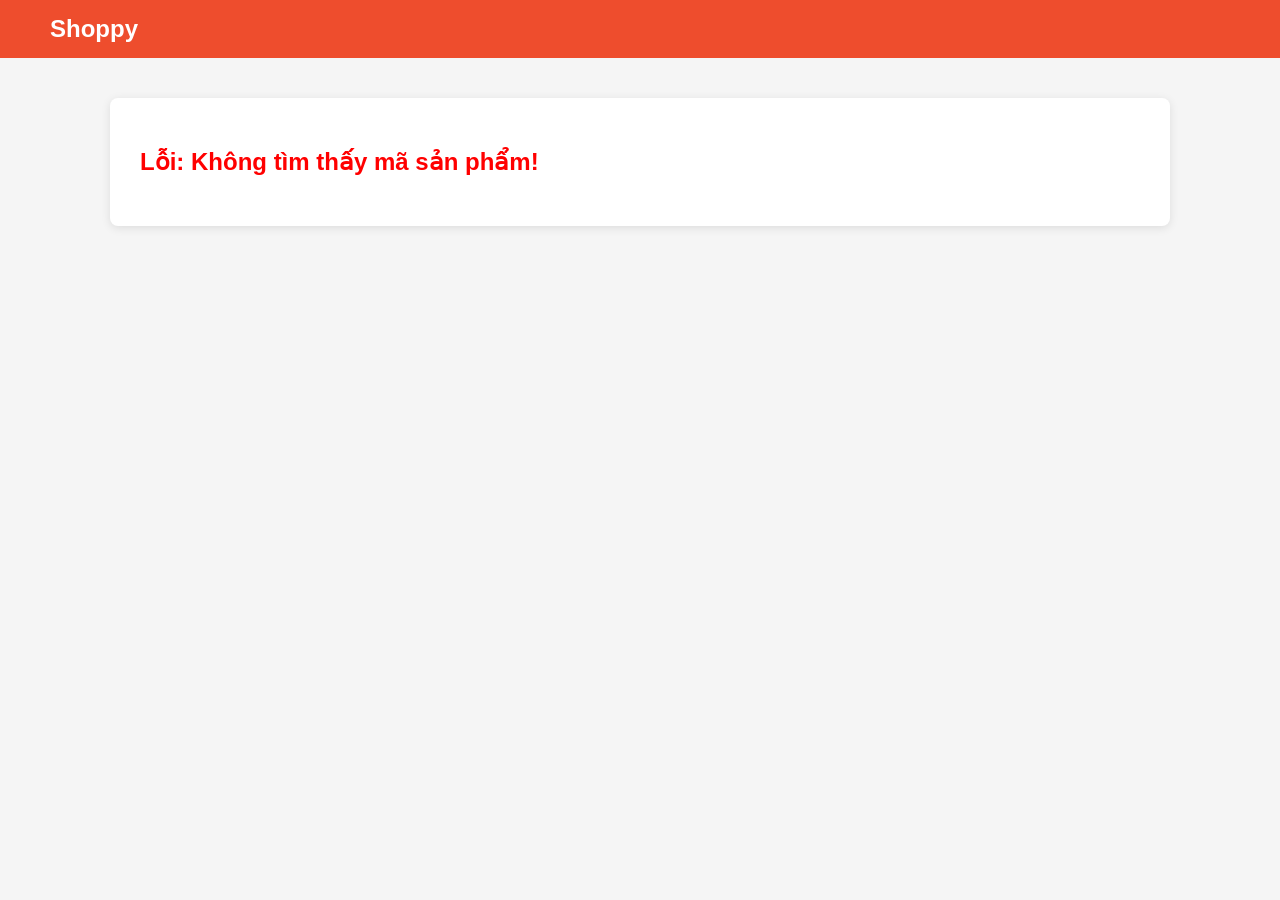
==== frontend/product-detail.html @ 2c153cbc "SCRUM-15 Hoàn thành giao diện hiển thị chi tiết sản phẩm" ====
<!DOCTYPE html>
<html lang="vi">
<head>
    <meta charset="UTF-8">
    <title>Chi tiết sản phẩm - Shoppy</title>
    <style>
        /* Tận dụng lại một số CSS cơ bản */
        body { margin: 0; font-family: Arial, sans-serif; background-color: #f5f5f5; }
        header { background-color: #ee4d2d; padding: 15px 50px; color: white; display: flex; justify-content: space-between; align-items: center;}
        header a { color: white; text-decoration: none; font-weight: bold; font-size: 24px;}
        
        /* Cấu trúc chia đôi màn hình cho phần chi tiết */
        .container { 
            max-width: 1000px; 
            margin: 40px auto; 
            background: white; 
            padding: 30px; 
            border-radius: 8px; 
            box-shadow: 0 2px 10px rgba(0,0,0,0.1); 
            display: flex; /* Dàn hàng ngang */
            gap: 40px; 
        }
        
        /* Cột trái: Ảnh sản phẩm */
        .product-image { 
            width: 400px; 
            height: 400px; 
            object-fit: cover; 
            border-radius: 8px; 
            border: 1px solid #eee;
        }
        
        /* Cột phải: Thông tin */
        .product-info { flex: 1; }
        .product-title { font-size: 28px; margin-top: 0; color: #333; }
        .product-price { 
            font-size: 32px; color: #ee4d2d; font-weight: bold; 
            margin: 20px 0; background: #fafafa; padding: 15px; border-radius: 4px;
        }
        .product-meta { font-size: 16px; color: #666; margin-bottom: 20px; line-height: 1.6;}
        
        /* Nút Đặt mua */
        .btn-buy { 
            background-color: #ee4d2d; color: white; border: none; 
            padding: 15px 40px; font-size: 18px; border-radius: 4px; 
            cursor: pointer; font-weight: bold; transition: 0.3s;
        }
        .btn-buy:hover { background-color: #d73211; }
        
        /* Nút quay lại */
        .back-link { display: inline-block; margin-bottom: 20px; color: #ee4d2d; text-decoration: none; font-weight: bold;}
        .back-link:hover { text-decoration: underline; }
    </style>
</head>
<body>
    <header>
        <a href="index.html">Shoppy</a>
    </header>

    <div class="container" id="detailContainer">
        <h2 style="text-align: center; width: 100%;">Đang tải dữ liệu...</h2>
    </div>

    <script src="detail.js"></script>
</body>
</html>
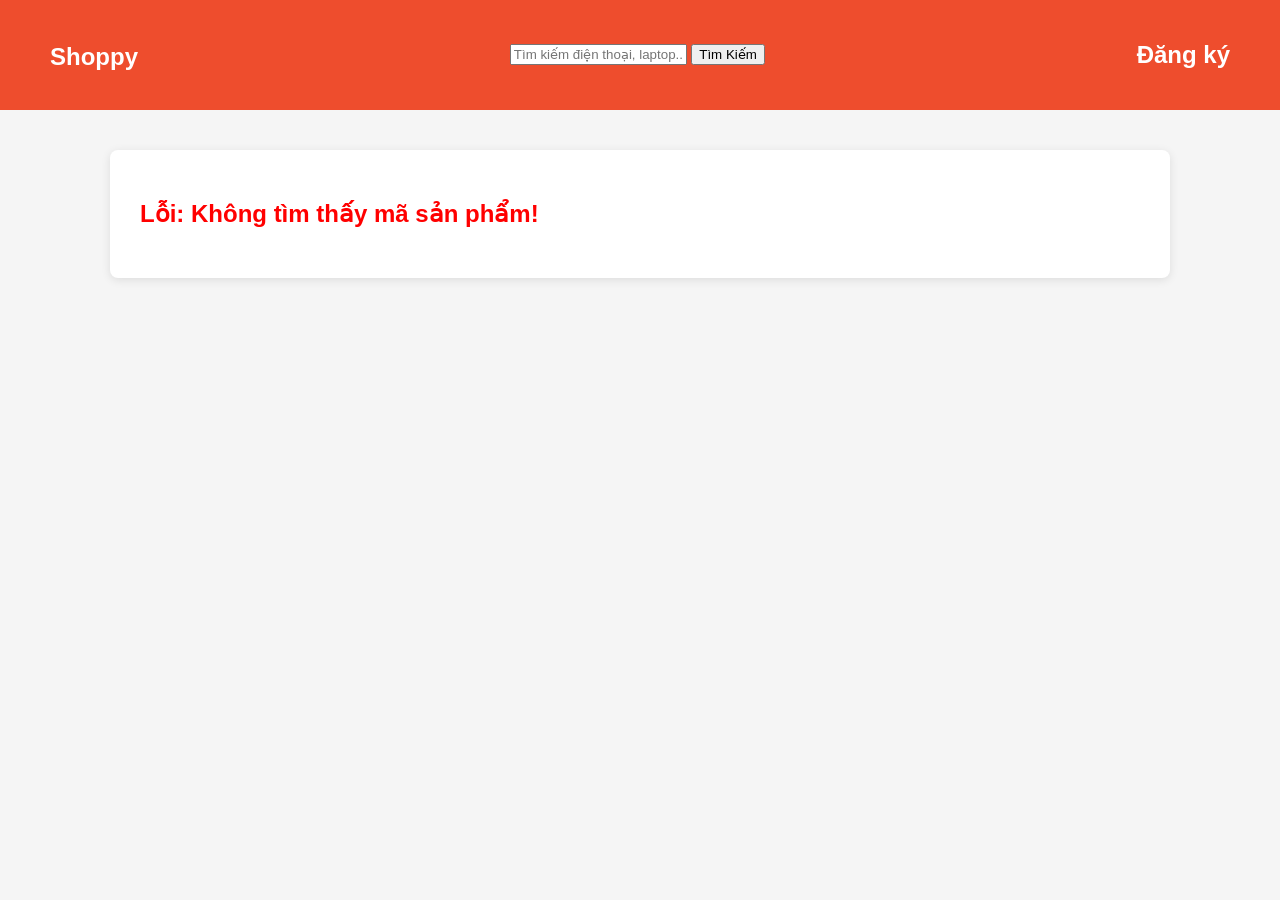
==== commit 5e59415e: "SCRUM-19 Hoan thanh chuc nang code gio hang" ====
--- a/frontend/product-detail.html
+++ b/frontend/product-detail.html
@@ -1,66 +1,230 @@
-<!DOCTYPE html>
+<!doctype html>
 <html lang="vi">
-<head>
-    <meta charset="UTF-8">
+  <head>
+    <meta charset="UTF-8" />
     <title>Chi tiết sản phẩm - Shoppy</title>
     <style>
-        /* Tận dụng lại một số CSS cơ bản */
-        body { margin: 0; font-family: Arial, sans-serif; background-color: #f5f5f5; }
-        header { background-color: #ee4d2d; padding: 15px 50px; color: white; display: flex; justify-content: space-between; align-items: center;}
-        header a { color: white; text-decoration: none; font-weight: bold; font-size: 24px;}
-        
-        /* Cấu trúc chia đôi màn hình cho phần chi tiết */
-        .container { 
-            max-width: 1000px; 
-            margin: 40px auto; 
-            background: white; 
-            padding: 30px; 
-            border-radius: 8px; 
-            box-shadow: 0 2px 10px rgba(0,0,0,0.1); 
-            display: flex; /* Dàn hàng ngang */
-            gap: 40px; 
-        }
-        
-        /* Cột trái: Ảnh sản phẩm */
-        .product-image { 
-            width: 400px; 
-            height: 400px; 
-            object-fit: cover; 
-            border-radius: 8px; 
-            border: 1px solid #eee;
-        }
-        
-        /* Cột phải: Thông tin */
-        .product-info { flex: 1; }
-        .product-title { font-size: 28px; margin-top: 0; color: #333; }
-        .product-price { 
-            font-size: 32px; color: #ee4d2d; font-weight: bold; 
-            margin: 20px 0; background: #fafafa; padding: 15px; border-radius: 4px;
-        }
-        .product-meta { font-size: 16px; color: #666; margin-bottom: 20px; line-height: 1.6;}
-        
-        /* Nút Đặt mua */
-        .btn-buy { 
-            background-color: #ee4d2d; color: white; border: none; 
-            padding: 15px 40px; font-size: 18px; border-radius: 4px; 
-            cursor: pointer; font-weight: bold; transition: 0.3s;
-        }
-        .btn-buy:hover { background-color: #d73211; }
-        
-        /* Nút quay lại */
-        .back-link { display: inline-block; margin-bottom: 20px; color: #ee4d2d; text-decoration: none; font-weight: bold;}
-        .back-link:hover { text-decoration: underline; }
+      /* Tận dụng lại một số CSS cơ bản */
+      body {
+        margin: 0;
+        font-family: Arial, sans-serif;
+        background-color: #f5f5f5;
+      }
+      header {
+        background-color: #ee4d2d;
+        padding: 15px 50px;
+        color: white;
+        display: flex;
+        justify-content: space-between;
+        align-items: center;
+      }
+      header a {
+        color: white;
+        text-decoration: none;
+        font-weight: bold;
+        font-size: 24px;
+      }
+
+      /* Cấu trúc chia đôi màn hình cho phần chi tiết */
+      .container {
+        max-width: 1000px;
+        margin: 40px auto;
+        background: white;
+        padding: 30px;
+        border-radius: 8px;
+        box-shadow: 0 2px 10px rgba(0, 0, 0, 0.1);
+        display: flex; /* Dàn hàng ngang */
+        gap: 40px;
+      }
+
+      /* Cột trái: Ảnh sản phẩm */
+      .product-image {
+        width: 400px;
+        height: 400px;
+        object-fit: cover;
+        border-radius: 8px;
+        border: 1px solid #eee;
+      }
+
+      /* Cột phải: Thông tin */
+      .product-info {
+        flex: 1;
+      }
+      .product-title {
+        font-size: 28px;
+        margin-top: 0;
+        color: #333;
+      }
+      .product-price {
+        font-size: 32px;
+        color: #ee4d2d;
+        font-weight: bold;
+        margin: 20px 0;
+        background: #fafafa;
+        padding: 15px;
+        border-radius: 4px;
+      }
+      .product-meta {
+        font-size: 16px;
+        color: #666;
+        margin-bottom: 20px;
+        line-height: 1.6;
+      }
+
+      /* Nút Đặt mua */
+      .btn-buy {
+        background-color: #ee4d2d;
+        color: white;
+        border: none;
+        padding: 15px 40px;
+        font-size: 18px;
+        border-radius: 4px;
+        cursor: pointer;
+        font-weight: bold;
+        transition: 0.3s;
+      }
+      .btn-buy:hover {
+        background-color: #d73211;
+      }
+
+      /* Nút quay lại */
+      .back-link {
+        display: inline-block;
+        margin-bottom: 20px;
+        color: #ee4d2d;
+        text-decoration: none;
+        font-weight: bold;
+      }
+      .back-link:hover {
+        text-decoration: underline;
+      }
     </style>
-</head>
-<body>
+  </head>
+  <body>
     <header>
-        <a href="index.html">Shoppy</a>
+      <h1>
+        <a href="index.html" style="color: white; text-decoration: none"
+          >Shoppy</a
+        >
+      </h1>
+      <div class="search-container">
+        <input
+          type="text"
+          id="searchInput"
+          placeholder="Tìm kiếm điện thoại, laptop..."
+        />
+        <button id="searchBtn">Tìm Kiếm</button>
+      </div>
+
+      <div id="userMenu" style="display: flex; align-items: center">
+        <a
+          href="register.html"
+          id="registerLink"
+          style="color: white; text-decoration: none; font-weight: bold"
+          >Đăng ký</a
+        >
+
+        <a
+          href="profile.html"
+          id="userProfileLink"
+          style="
+            display: none;
+            align-items: center;
+            text-decoration: none;
+            color: white;
+            gap: 10px;
+          "
+        >
+          <img
+            src=""
+            id="userAvatarImg"
+            alt="Avatar"
+            style="
+              width: 35px;
+              height: 35px;
+              border-radius: 50%;
+              border: 2px solid white;
+              object-fit: cover;
+            "
+          />
+          <span id="headerUserName" style="font-weight: bold"></span>
+        </a>
+      </div>
     </header>
 
     <div class="container" id="detailContainer">
-        <h2 style="text-align: center; width: 100%;">Đang tải dữ liệu...</h2>
+      <h2 style="text-align: center; width: 100%">Đang tải dữ liệu...</h2>
     </div>
 
+    <div
+      class="container"
+      id="orderSection"
+      style="
+        display: none;
+        flex-direction: column;
+        margin-top: 0;
+        padding-top: 10px;
+      "
+    >
+      <h3
+        style="
+          color: #ee4d2d;
+          border-bottom: 2px solid #ee4d2d;
+          padding-bottom: 10px;
+        "
+      >
+        Thông tin giao hàng
+      </h3>
+      <form
+        id="orderForm"
+        style="
+          display: flex;
+          flex-direction: column;
+          gap: 15px;
+          margin-top: 15px;
+        "
+      >
+        <input
+          type="text"
+          id="shippingAddress"
+          placeholder="Nhập địa chỉ nhận hàng chi tiết..."
+          required
+          style="
+            padding: 12px;
+            font-size: 16px;
+            border: 1px solid #ccc;
+            border-radius: 4px;
+          "
+        />
+
+        <select
+          id="paymentMethod"
+          style="
+            padding: 12px;
+            font-size: 16px;
+            border: 1px solid #ccc;
+            border-radius: 4px;
+          "
+        >
+          <option value="COD">Thanh toán khi nhận hàng (COD)</option>
+          <option value="BANK_TRANSFER">Chuyển khoản qua ngân hàng</option>
+        </select>
+
+        <button type="submit" class="btn-buy" style="background-color: #28a745">
+          XÁC NHẬN ĐẶT HÀNG
+        </button>
+      </form>
+      <p
+        id="orderMessage"
+        style="
+          margin-top: 20px;
+          font-size: 18px;
+          font-weight: bold;
+          text-align: center;
+        "
+      ></p>
+    </div>
+
     <script src="detail.js"></script>
-</body>
-</html>+  </body>
+</html>
